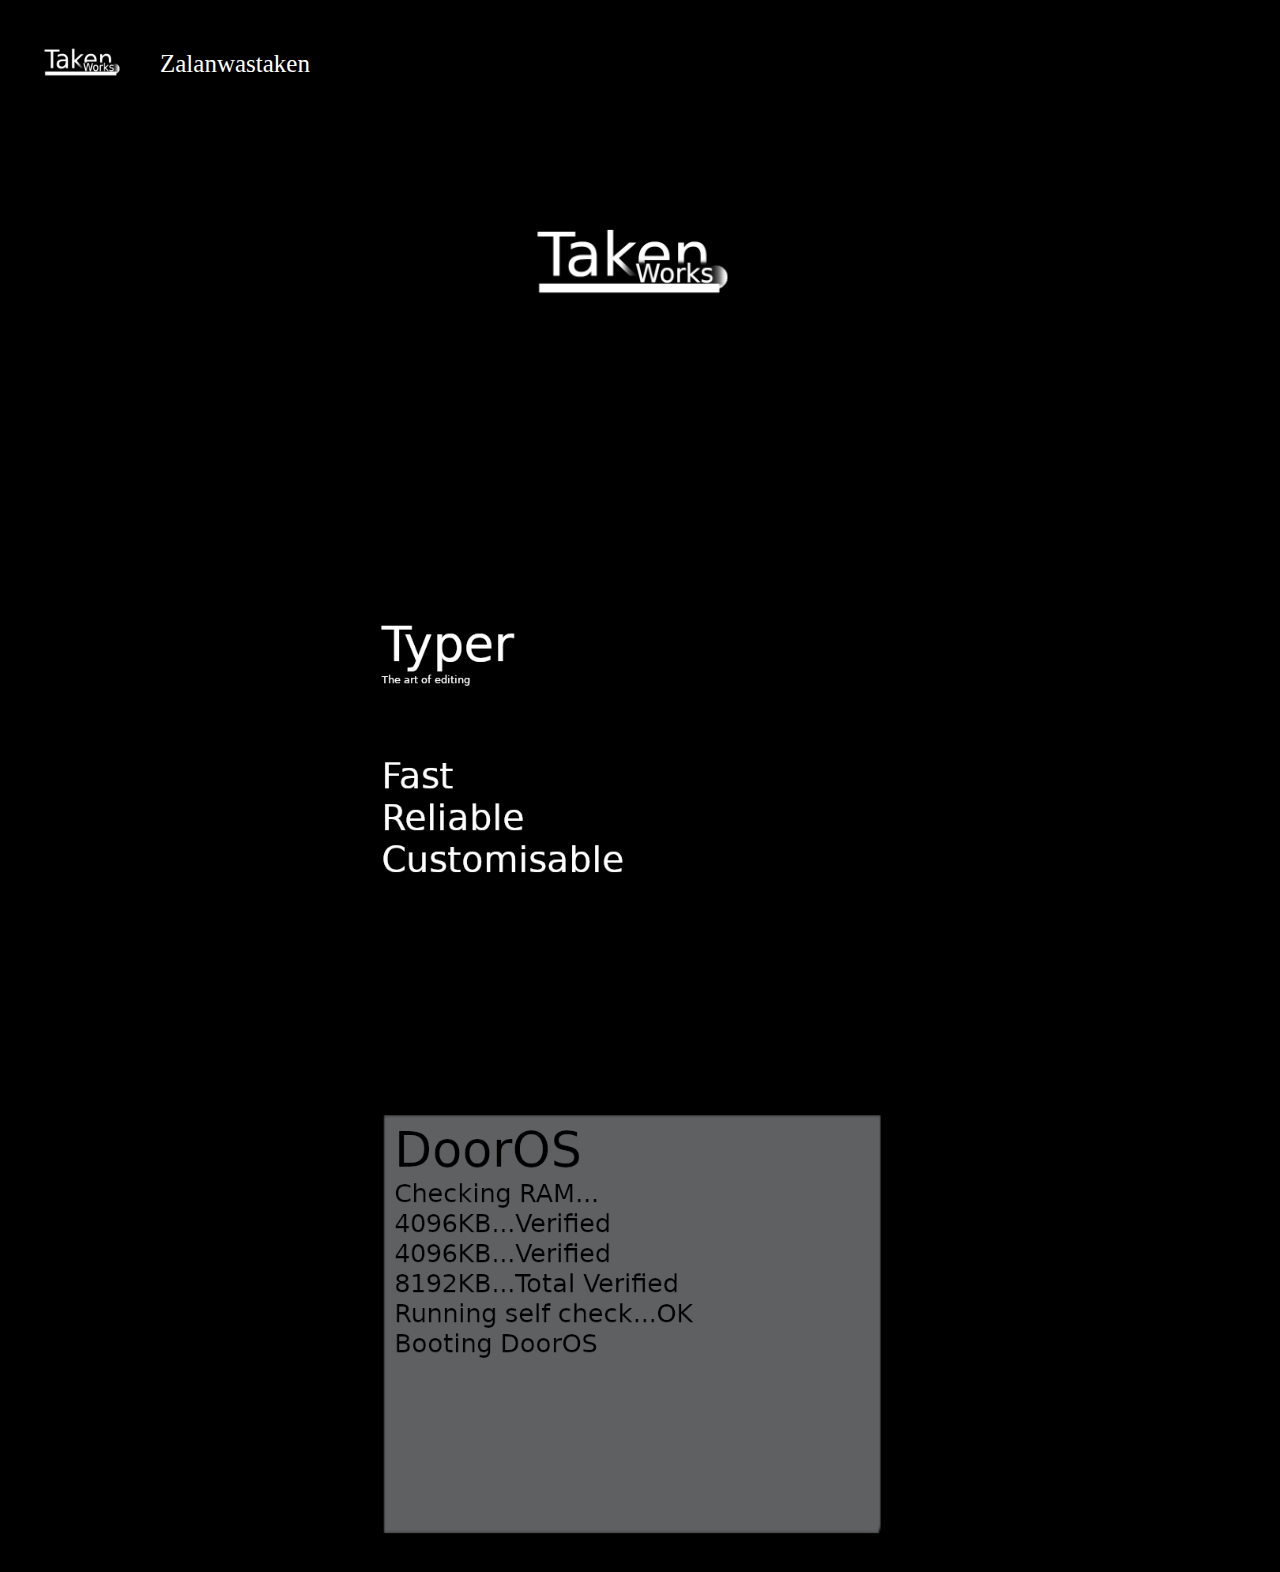
==== index.html @ b1d669b7 "Initial" ====
<!DOCTYPE html>
<html>
    <head>
        <meta name="viewport" content="width=device-width, initial-scale=1.0">
        <style>
            @import "index-style.css";
        </style>
    </head>
    <body bgcolor="black">
        <div class="headerdiv">
            <a href="./index.html"><img id="logoimage" src="./data/images/name.png" alt="logo" width="150" height="120"></a>
            <a class="nametab" href="./about.html">Zalanwastaken</a>
        </div>
        <div class="bodydiv">
            <img src="./data/images/name.png" style="display: block; margin-left: auto; margin-right: auto; width: 30%;">
            <h1 align="center">Presents</h1> 
            <div>
                <h2 align="center">Typer</h2>
                <a href="https://github.com/zalanwastaken/typer"><img src="./data/images/typericon.png" style="display: block; margin-left: auto; margin-right: auto; width: 50%;"></a>
                <h2 align="center">DoorOS</h2>
                <a href="https://github.com/zalanwastaken/Door-os"><img src="./data/images/DoorOSicon.png" style="display: block; margin-left: auto; margin-right: auto; width: 50%;"></a>
            </div>
        </div>
    </body>
</html>
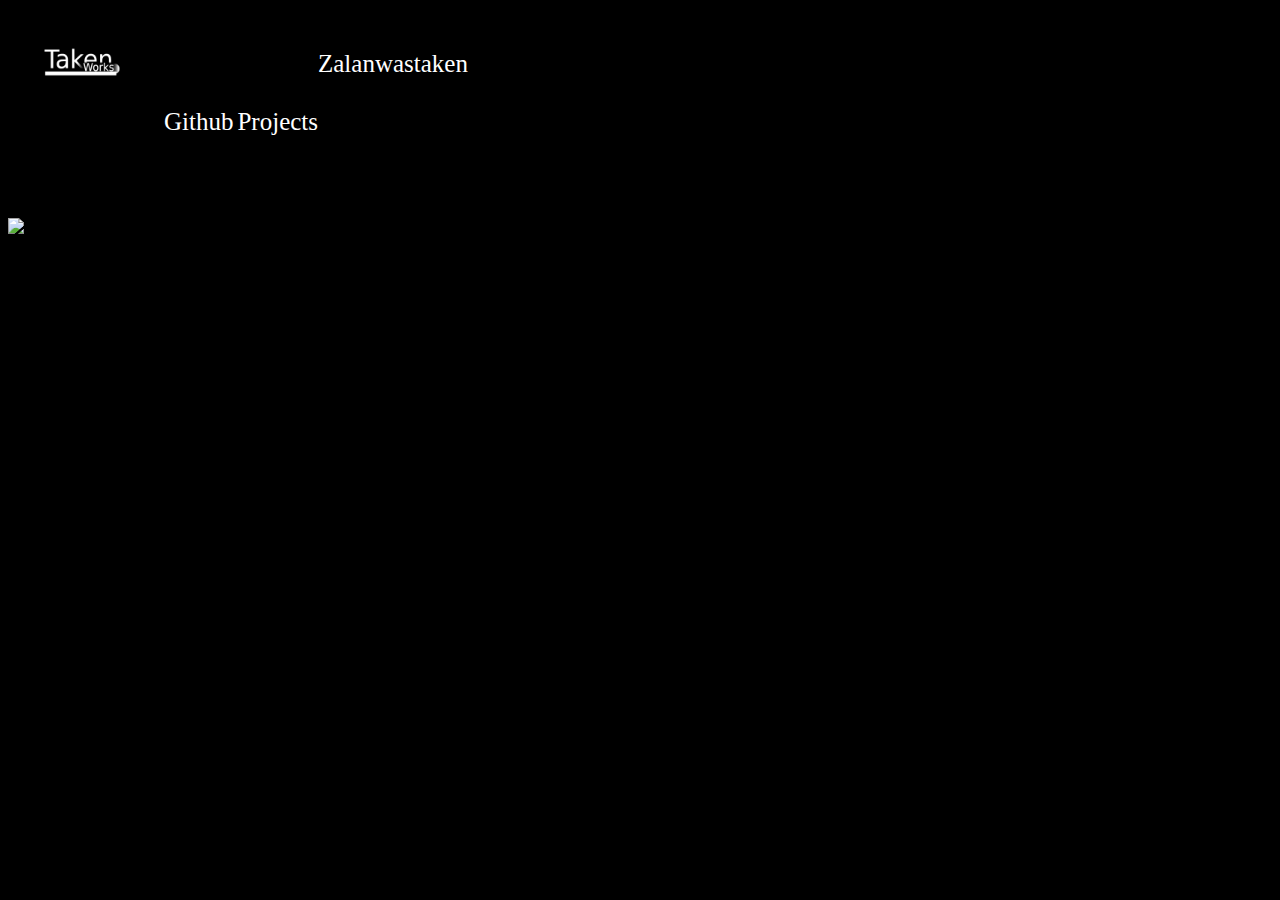
==== commit 7fa146a5: "added projects page" ====
--- a/index.html
+++ b/index.html
@@ -1,25 +1,21 @@
 <!DOCTYPE html>
 <html>
-    <head>
+    <header>
         <meta name="viewport" content="width=device-width, initial-scale=1.0">
         <style>
             @import "index-style.css";
         </style>
-    </head>
+    </header>
     <body bgcolor="black">
         <div class="headerdiv">
             <a href="./index.html"><img id="logoimage" src="./data/images/name.png" alt="logo" width="150" height="120"></a>
+            <a href="https://github.com/zalanwastaken" class="githubtab">Github</a>
+            <a href="./projects.html" class="projectstab">Projects</a>
             <a class="nametab" href="./about.html">Zalanwastaken</a>
         </div>
         <div class="bodydiv">
-            <img src="./data/images/name.png" style="display: block; margin-left: auto; margin-right: auto; width: 30%;">
-            <h1 align="center">Presents</h1> 
-            <div>
-                <h2 align="center">Typer</h2>
-                <a href="https://github.com/zalanwastaken/typer"><img src="./data/images/typericon.png" style="display: block; margin-left: auto; margin-right: auto; width: 50%;"></a>
-                <h2 align="center">DoorOS</h2>
-                <a href="https://github.com/zalanwastaken/Door-os"><img src="./data/images/DoorOSicon.png" style="display: block; margin-left: auto; margin-right: auto; width: 50%;"></a>
-            </div>
+            <h1 align="center">Under developement</h1>
+            <img src="./neocities.png">
         </div>
     </body>
 </html>
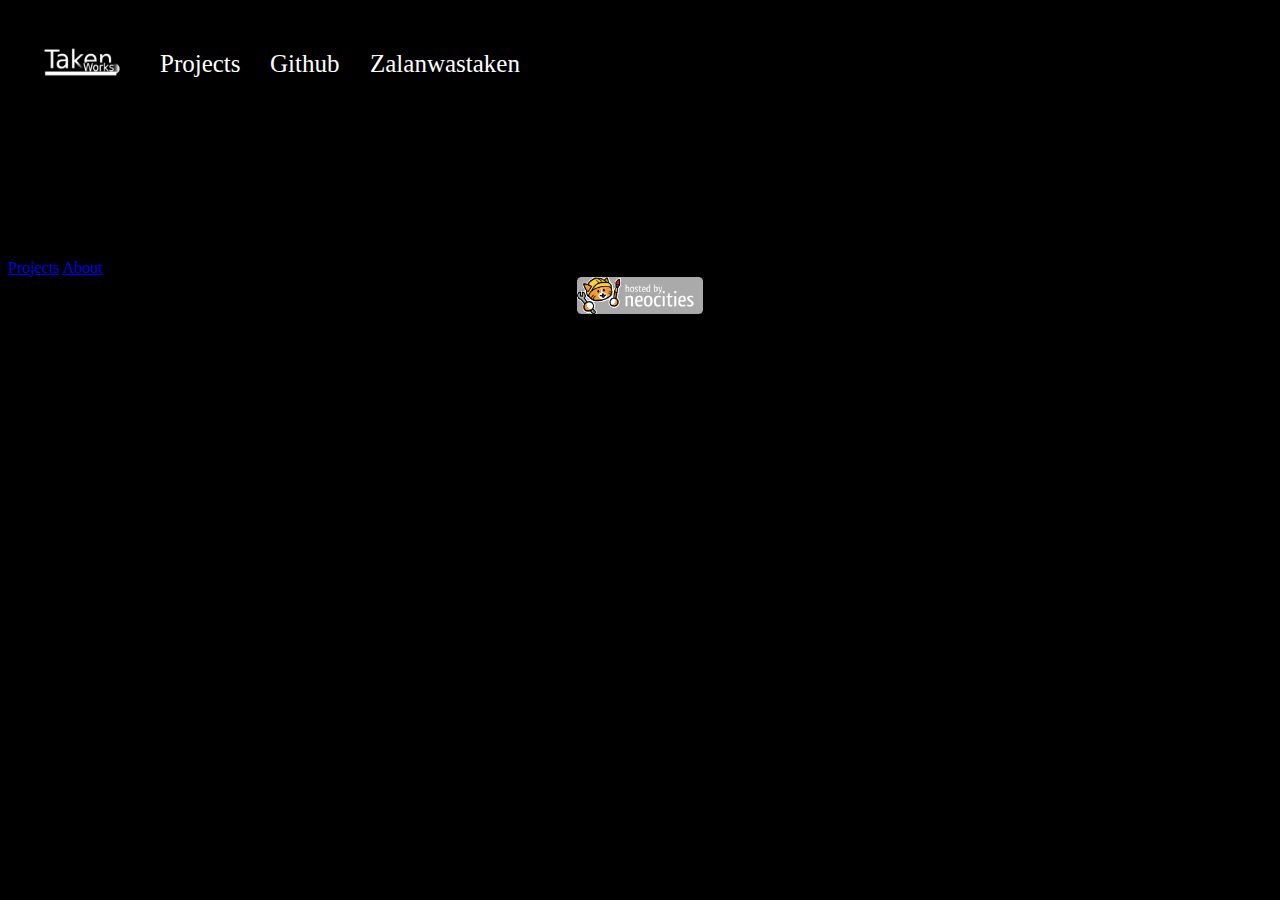
==== commit 872ed0d7: "added not_found and github tab" ====
--- a/index.html
+++ b/index.html
@@ -15,7 +15,10 @@
         </div>
         <div class="bodydiv">
             <h1 align="center">Under developement</h1>
-            <img src="./neocities.png">
+            <h3>Visitable pages:-</h3>
+            <a href="./projects.html">Projects</a>
+            <a href="./about.html">About</a>
+            <a href="https://neocities.org/"><img src="./neocities.png" style="display: block; margin-left: auto; margin-right: auto; width: 10%;"></a>
         </div>
     </body>
 </html>
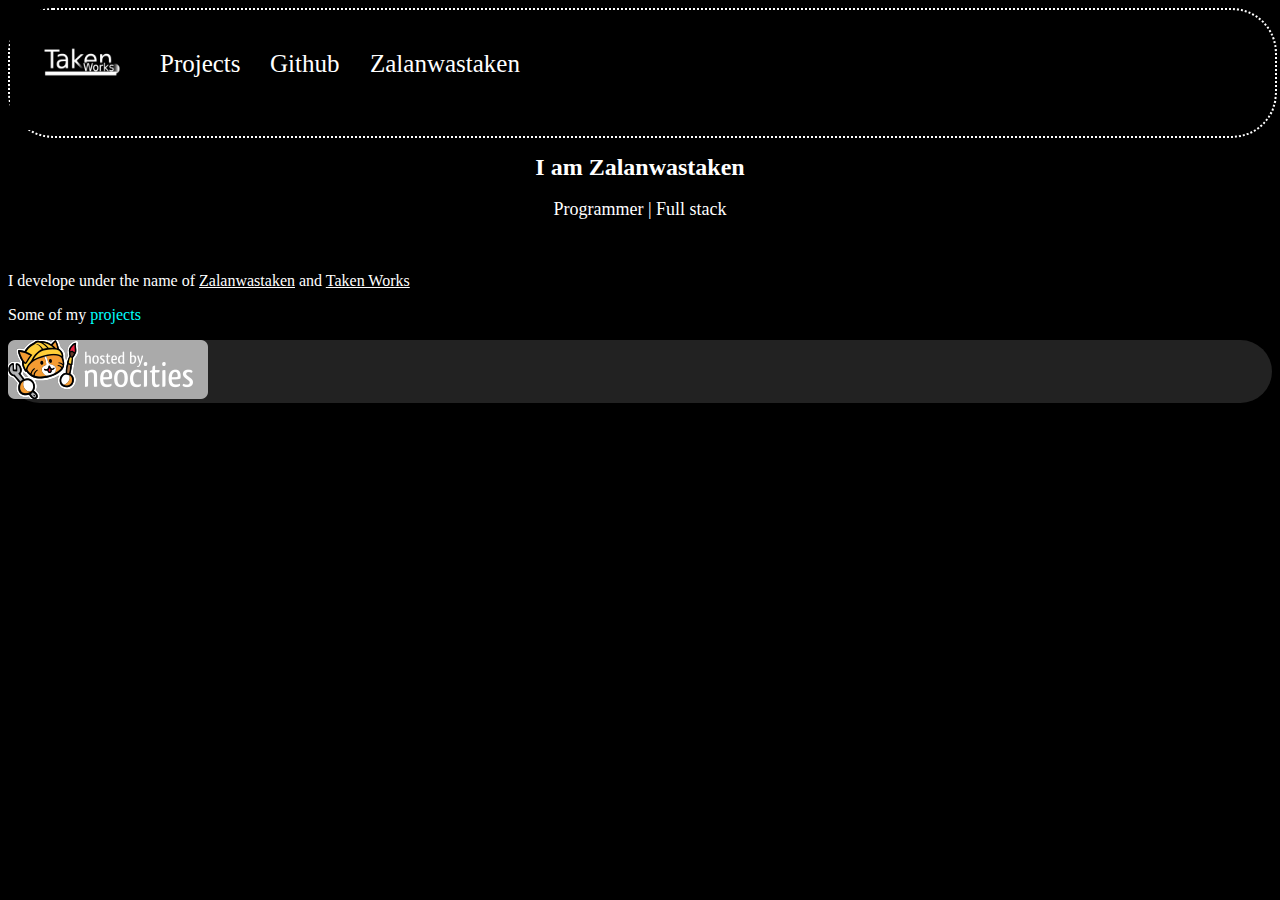
==== commit 35479240: "snapshort" ====
--- a/index.html
+++ b/index.html
@@ -3,10 +3,10 @@
     <header>
         <meta name="viewport" content="width=device-width, initial-scale=1.0">
         <style>
-            @import "index-style.css";
+            @import "data/css/index-style.css";
         </style>
     </header>
-    <body bgcolor="black">
+    <body bgcolor="black" style="color: white;">
         <div class="headerdiv">
             <a href="./index.html"><img id="logoimage" src="./data/images/name.png" alt="logo" width="150" height="120"></a>
             <a href="https://github.com/zalanwastaken" class="githubtab">Github</a>
@@ -14,11 +14,17 @@
             <a class="nametab" href="./about.html">Zalanwastaken</a>
         </div>
         <div class="bodydiv">
-            <h1 align="center">Under developement</h1>
-            <h3>Visitable pages:-</h3>
-            <a href="./projects.html">Projects</a>
-            <a href="./about.html">About</a>
-            <a href="https://neocities.org/"><img src="./neocities.png" style="display: block; margin-left: auto; margin-right: auto; width: 10%;"></a>
+            <div id="nameheading">
+                <h1 align="center" id="headingnametag">I am Zalanwastaken</h1>
+                <p align="center" style="font-size: inherit; transition: inherit;">Programmer | Full stack</p>
+            </div>
+            <br>
+            <p>I develope under the name of <u class="specialwords">Zalanwastaken</u> and <u class="specialwords">Taken Works</u></p>
+            <p>Some of my <a href="./projects.html">projects</a></p>
         </div>
+        <div class="footerdiv" style="background-color: rgb(34, 34, 34); border-radius: 45px;">
+            <a href="https://www.neocities.org"><img src="./neocities.png"></a>
+        </div>
+        <script src="./data/js/index-js.js"></script>
     </body>
 </html>
